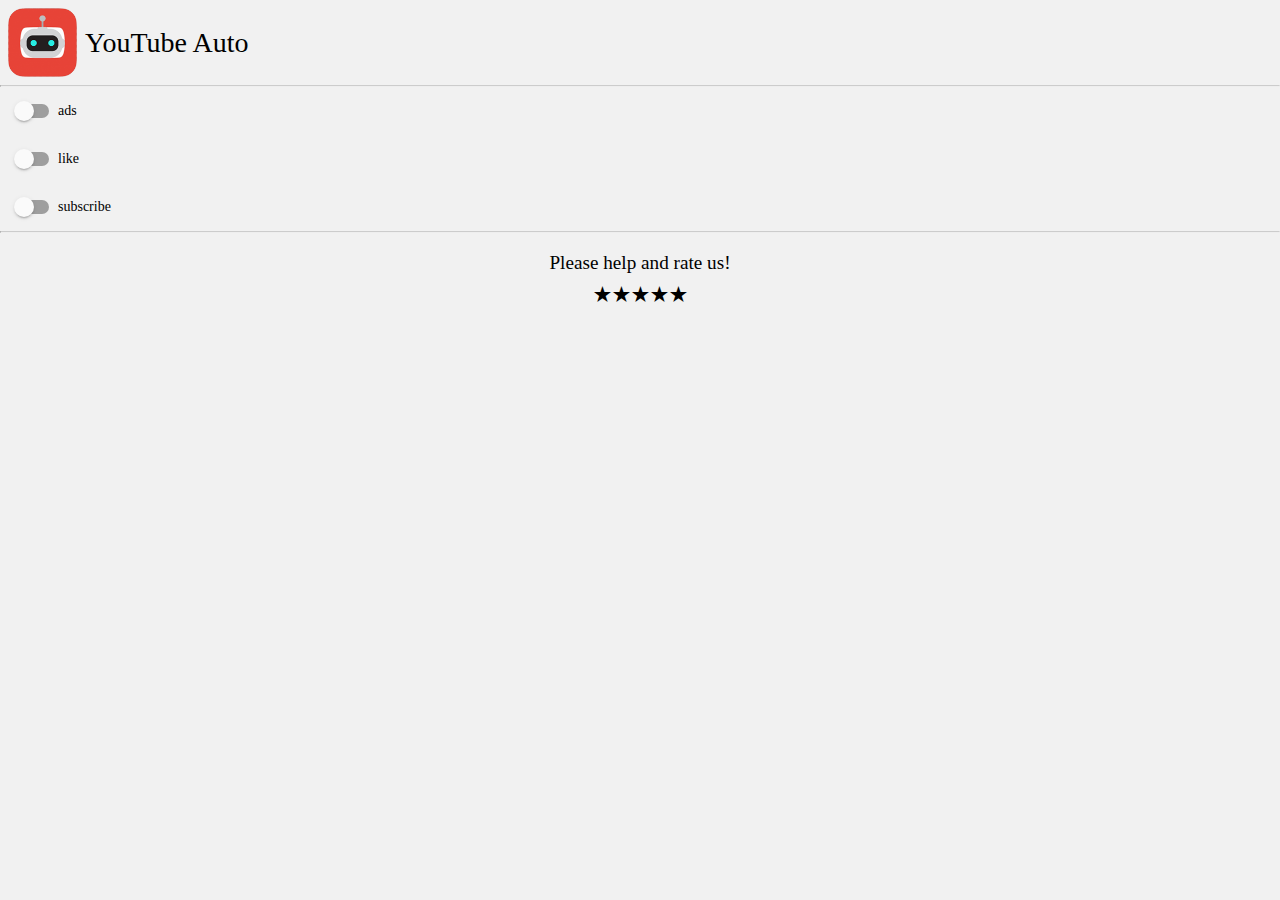
==== Morzila/pages/popup.html @ 4b2aa49e "h" ====
<!DOCTYPE html>
<html>
<head>
  <meta charset="utf-8" />
  <meta name="viewport" content="width=device-width, initial-scale=1, shrink-to-fit=no">
  <link rel="stylesheet" href="../styles/style.css">
  <script src="../scripts/popup.js"></script>  
</head>
<body>

  <div class="logo">
    <img src="../images/128.png">
    <h1 data-i18n="AppName">YouTube Auto</h1>
  </div>

  <hr>

  <form class="setting">
    <input type="checkbox" id="ads" name="ads" class="switch-input">
    <label for="ads" class="switch-label"><span data-message='ads'>ads</span></label>
  </form>

  <form class="setting">
    <input type="checkbox" id="like" name="like" class="switch-input" data-limit="only-one-like-or-dislike" />
    <label for="like" class="switch-label"><span data-message='like'>like</span></label>
  </form>

  <form class="setting">
    <input type="checkbox" id="subscribe" name="subscribe" class="switch-input">
    <label for="subscribe" class="switch-label"><span data-message='subscribe'>subscribe</span></label>
  </form>



  <hr>

  <a href='#' target='_blank' class="teaser">
    <div style="text-align: center;">
      <span data-message="rate">Please help and rate us!</span>
      <br>
     <span class="star">
      ⭑⭑⭑⭑⭑
    </span>
    </div>
  </a>

</body>
</html>
---- Morzila/styles/style.css ----
@import url(https://fonts.googleapis.com/css?family=Roboto:300,500);

* {
  margin: 0;
  padding: 0;
  -webkit-font-smoothing: antialiased;
  -moz-osx-font-smoothing: grayscale;
  box-sizing: border-box;
}

body {
  min-width: 280px;
  min-height: 280px;
  padding: 0;
  margin: 0;
  background: #f1f1f1;
}

.logo {
  display: flex;
  padding: 8px;
  align-items: center;
}

img {
  height: 69px;
  width: 69px;
  margin-right: 8px;
}
.appname{
  margin-left: 5px;
  font-size: 18px;
}
h1 {
  font-size: 28px;
  font-weight: 300;
  overflow-wrap: break-word;
}

.setting  {
  transition: background-color 150ms cubic-bezier(0.4, 0, 0.2, 1) 0ms;
}

.setting:hover {
  background-color: rgba(0, 0, 0, 0.08);
}

.switch-input {
  display: none;
}
.switch-label {
  font-size: 14px;
  position: relative;
  display: block;
  min-width: 112px;
  cursor: pointer;
  font-weight: 500;
  text-align: left;
  padding: 16px 0 16px 44px;
  margin-left: 14px;
  user-select: none;
}

.switch-label:before,
.switch-label:after {
  content: "";
  position: absolute;
  margin: 0;
  outline: 0;
  top: 50%;
  -ms-transform: translate(0, -50%);
  -webkit-transform: translate(0, -50%);
  transform: translate(0, -50%);
  -webkit-transition: all 0.3s ease;
  transition: all 0.3s ease;
}
.switch-label:before {
  left: 1px;
  width: 34px;
  height: 14px;
  background-color: #9e9e9e;
  border-radius: 8px;
}
.switch-label:after {
  left: 0;
  width: 20px;
  height: 20px;
  background-color: #fafafa;
  border-radius: 50%;
  box-shadow: 0 3px 1px -2px rgba(0, 0, 0, 0.14),
    0 2px 2px 0 rgba(0, 0, 0, 0.098), 0 1px 5px 0 rgba(0, 0, 0, 0.084);
}
.switch-label .toggle--on {
  display: none;
}
.switch-label .toggle--off {
  display: inline-block;
}
.switch-input:checked + .switch-label:before {
  background-color: #ffbab5;
}
.switch-input:checked + .switch-label:after {
  background-color: #e74437;
  -ms-transform: translate(80%, -50%);
  -webkit-transform: translate(80%, -50%);
  transform: translate(80%, -50%);
}
.switch-input:checked + .switch-label .toggle--on {
  display: inline-block;
}
.switch-input:checked + .switch-label .toggle--off {
  display: none;
}

hr {
  border-top: 1px solid #ccc;
}

.teaser {
  display: block;
  height: 100px;
  width: 100%;
  background: #f1f1f1;
  border: none;
  cursor: pointer;
  display: flex;
  align-items: center;
  justify-content: center;
  text-decoration: none;
  color: black;
  font-size: 1.2rem;
  transition: background-color 150ms cubic-bezier(0.4, 0, 0.2, 1) 0ms;
}

.teaser:hover {
  background-color: rgba(0, 0, 0, 0.08);
}
.star{
  font-size: 35px;
  animation: tip 1s linear infinite
}

@keyframes tip {0% {color: black;}50% {color: #ff1100;}}
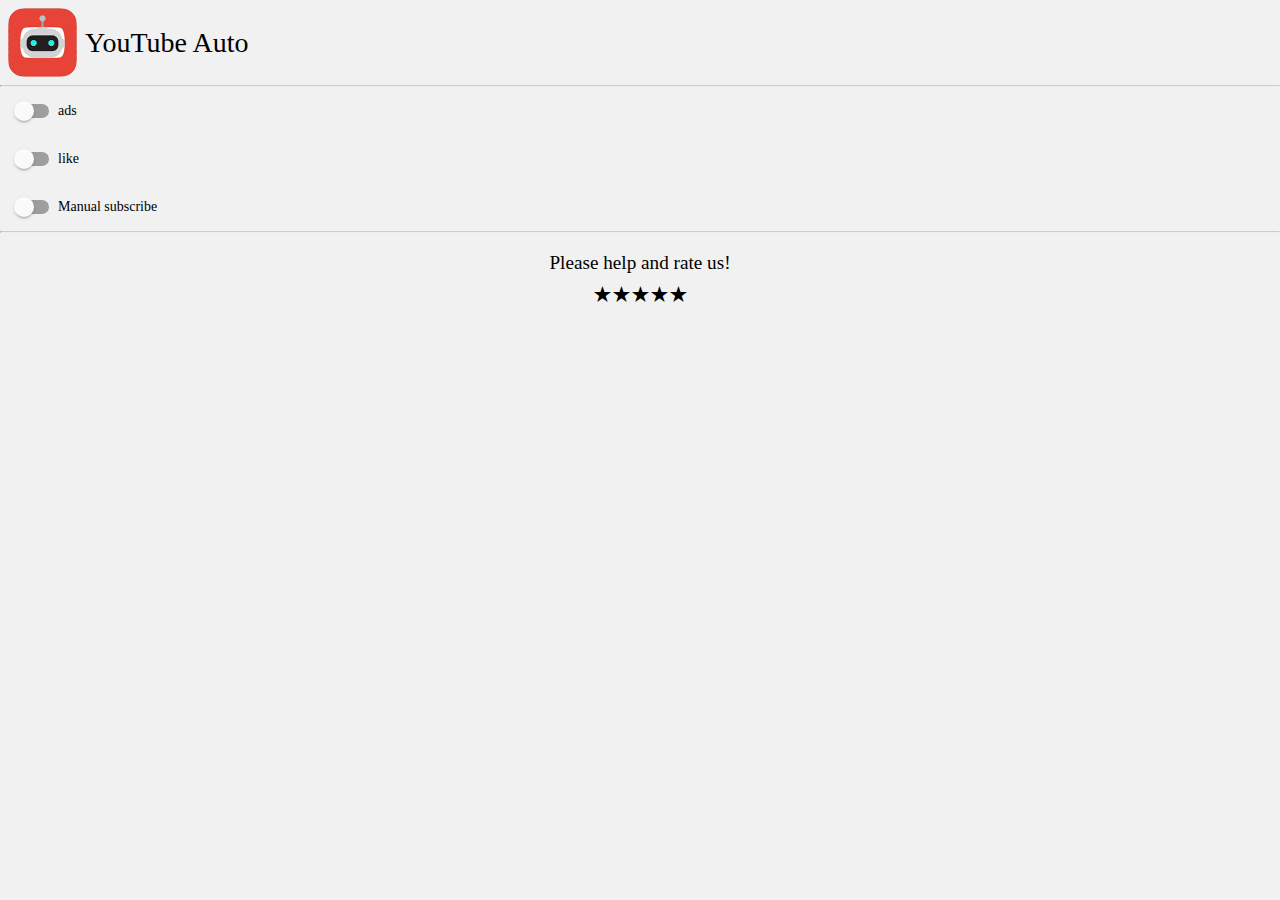
==== commit f973622a: "ghf" ====
--- a/Morzila/pages/popup.html
+++ b/Morzila/pages/popup.html
@@ -9,27 +9,25 @@
 <body>
 
   <div class="logo">
-    <img src="../images/128.png">
+    <img class="img" src="../images/128.png">
     <h1 data-i18n="AppName">YouTube Auto</h1>
   </div>
 
   <hr>
-
   <form class="setting">
     <input type="checkbox" id="ads" name="ads" class="switch-input">
-    <label for="ads" class="switch-label"><span data-message='ads'>ads</span></label>
+    <label for="ads" class="switch-label"><span data-message='adsblock'>ads</span></label>
   </form>
 
   <form class="setting">
     <input type="checkbox" id="like" name="like" class="switch-input" data-limit="only-one-like-or-dislike" />
-    <label for="like" class="switch-label"><span data-message='like'>like</span></label>
+    <label for="like" class="switch-label"><span data-message='autolike'>like</span></label>
   </form>
 
   <form class="setting">
     <input type="checkbox" id="subscribe" name="subscribe" class="switch-input">
-    <label for="subscribe" class="switch-label"><span data-message='subscribe'>subscribe</span></label>
+    <label for="subscribe" class="switch-label"><span data-message='autosubscribe'>Manual subscribe</span></label>
   </form>
-
 
 
   <hr>
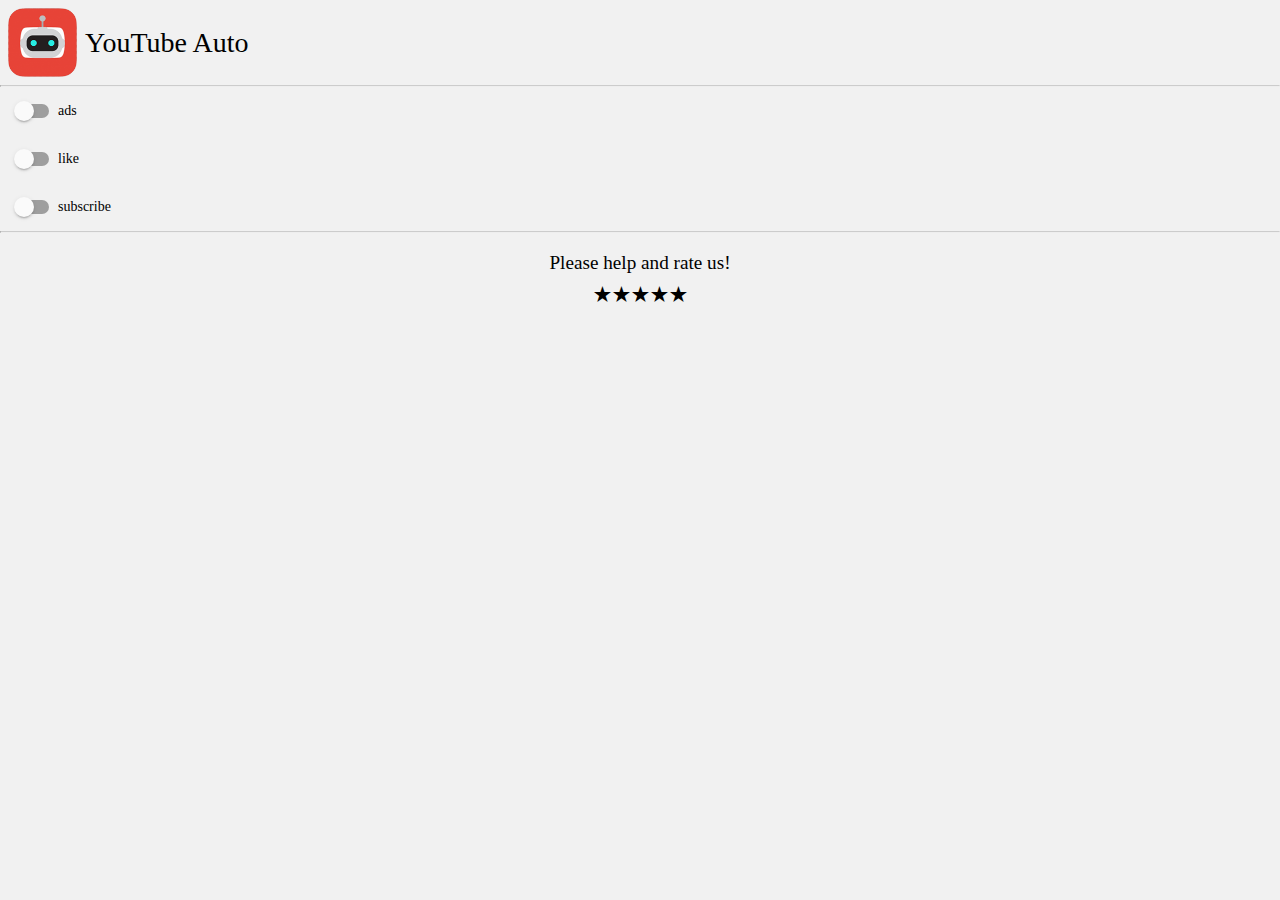
==== commit 38e65abd: "ghf" ====
--- a/Morzila/pages/popup.html
+++ b/Morzila/pages/popup.html
@@ -9,25 +9,27 @@
 <body>
 
   <div class="logo">
-    <img class="img" src="../images/128.png">
+    <img src="../images/128.png">
     <h1 data-i18n="AppName">YouTube Auto</h1>
   </div>
 
   <hr>
+
   <form class="setting">
     <input type="checkbox" id="ads" name="ads" class="switch-input">
-    <label for="ads" class="switch-label"><span data-message='adsblock'>ads</span></label>
+    <label for="ads" class="switch-label"><span data-message='ads'>ads</span></label>
   </form>
 
   <form class="setting">
     <input type="checkbox" id="like" name="like" class="switch-input" data-limit="only-one-like-or-dislike" />
-    <label for="like" class="switch-label"><span data-message='autolike'>like</span></label>
+    <label for="like" class="switch-label"><span data-message='like'>like</span></label>
   </form>
 
   <form class="setting">
     <input type="checkbox" id="subscribe" name="subscribe" class="switch-input">
-    <label for="subscribe" class="switch-label"><span data-message='autosubscribe'>Manual subscribe</span></label>
+    <label for="subscribe" class="switch-label"><span data-message='subscribe'>subscribe</span></label>
   </form>
+
 
 
   <hr>
